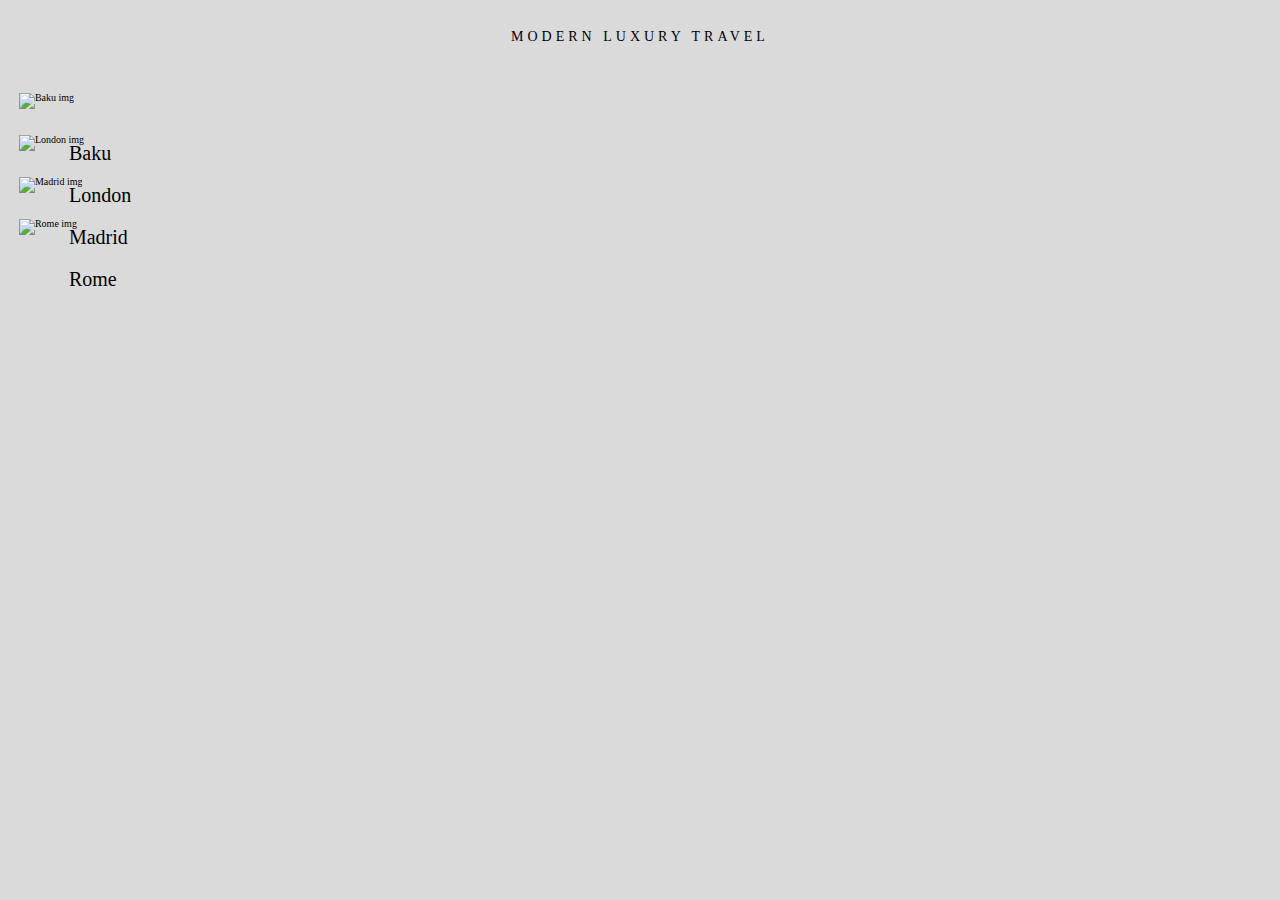
==== css-exercise-four/index.html @ 63bd70fb "Adding exercise four folder" ====
<!DOCTYPE html>
<html>
  <head>
    <meta charset="utf-8">
    <title>css exercise four</title>
    <link rel="stylesheet" href="css/reset.css">
    <link rel="stylesheet" href="css/style.css">
    <!-- adding viewport code -->
    <meta name="viewport" content="width=device-width, initial-scale=1">
  </head>
  <body>
    <section id="container">
      <h1>Modern luxury <span class="emphasis">travel</span></h1>
      <!-- adding class for all preview divs -->
      <div id="previews">
        <div class="preview baku">
          <h1>Baku</h1>
          <img src="/images/baku.jpg" alt="Baku img">
        </div>
        <div class="preview london">
          <h1>London</h1>
          <img src="/images/london.png" alt="London img">
        </div>
        <div class="preview madrid">
          <h1>Madrid</h1>
          <img src="/images/madrid.jpg" alt="Madrid img">
        </div>
        <div class="preview rome">
          <h1>Rome</h1>
          <img src="/images/rome.jpg" alt="Rome img">
        </div>
      </div>
    </section>
  </body>
</html>
---- css-exercise-four/css/style.css ----
/** border: 5px solid #000000; **/

*, *:before, *:after {
  box-sizing: border-box;
}

body {
  background-color: #dadada;
  font-size: 10px;
}

#container {
  width: 100%;
  margin: 0 auto;
}

#container h1 {
  font-size: 14px;
  font-family: Open Sans;
  letter-spacing: 4px;
  padding: 30px 0px 10px 0px;
  text-transform: uppercase;
  text-align: center;
}

div {
  padding: 10px 0px;
  overflow: hidden;
}

/** not sure how to center the image inside crop **/
img {
  width: 125%;
}

#previews h1 {
  font-size: 20px;
  font-family: serif;
  float: left;
  letter-spacing: normal;
  margin: 20px 0px 0px 50px;
  position: absolute;
  text-transform: capitalize;
}

/* code added to create two-column design */

@media screen and (min-width: 575px)
{
   div {
    margin: 1%;
    width: 48%;
  }
}
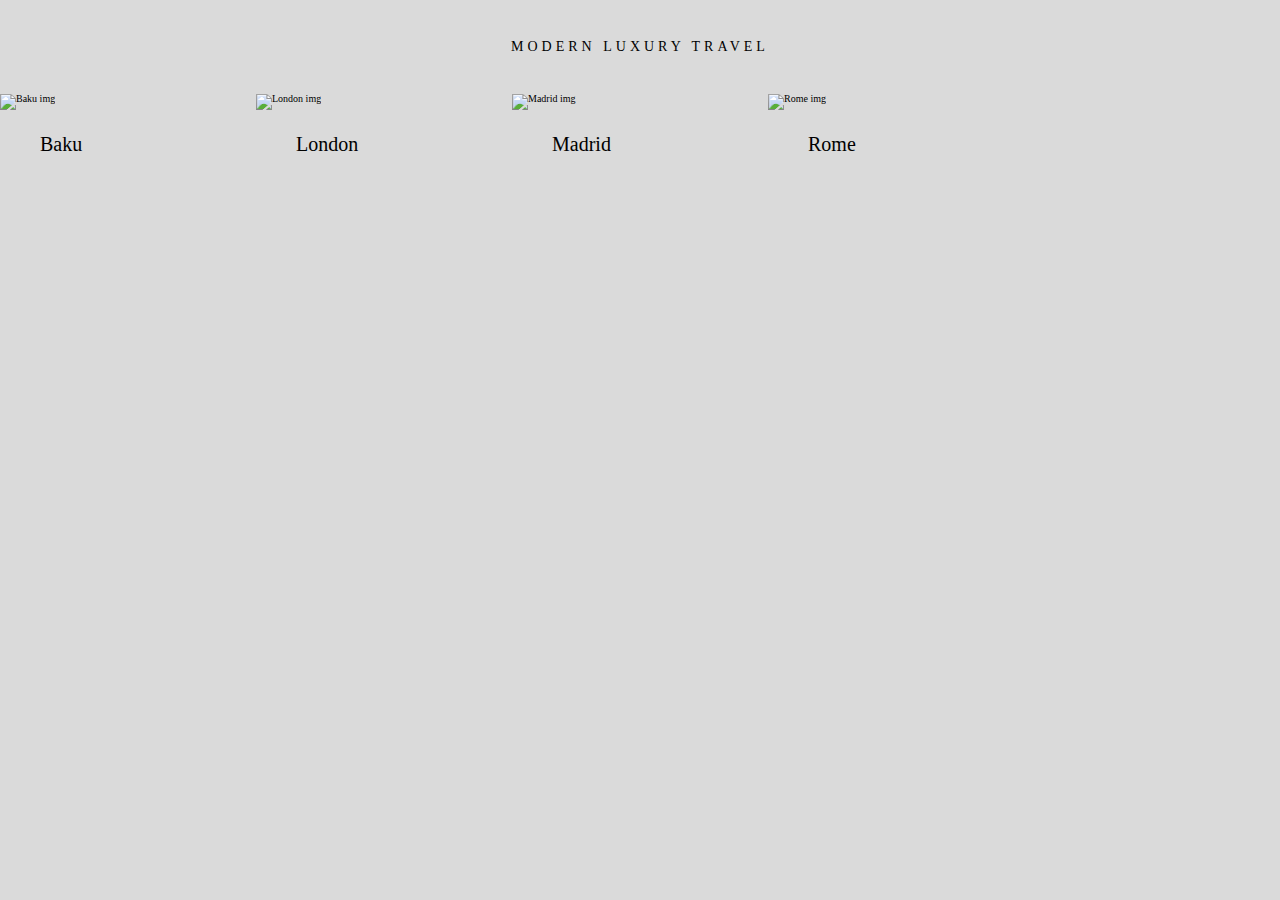
==== commit 34411510: "Updating html" ====
--- a/css-exercise-four/index.html
+++ b/css-exercise-four/index.html
@@ -12,24 +12,22 @@
     <section id="container">
       <h1>Modern luxury <span class="emphasis">travel</span></h1>
       <!-- adding class for all preview divs -->
-      <div id="previews">
-        <div class="preview baku">
+        <div id="previews">
           <h1>Baku</h1>
           <img src="/images/baku.jpg" alt="Baku img">
         </div>
-        <div class="preview london">
+        <div id="previews">
           <h1>London</h1>
           <img src="/images/london.png" alt="London img">
         </div>
-        <div class="preview madrid">
+        <div id="previews">
           <h1>Madrid</h1>
           <img src="/images/madrid.jpg" alt="Madrid img">
         </div>
-        <div class="preview rome">
+        <div id="previews">
           <h1>Rome</h1>
           <img src="/images/rome.jpg" alt="Rome img">
         </div>
-      </div>
     </section>
   </body>
 </html>
--- a/css-exercise-four/css/style.css
+++ b/css-exercise-four/css/style.css
@@ -10,7 +10,7 @@
 }
 
 #container {
-  width: 100%;
+  width: auto;
   margin: 0 auto;
 }
 
@@ -18,14 +18,14 @@
   font-size: 14px;
   font-family: Open Sans;
   letter-spacing: 4px;
-  padding: 30px 0px 10px 0px;
+  padding: 40px;
   text-transform: uppercase;
   text-align: center;
 }
 
 div {
-  padding: 10px 0px;
   overflow: hidden;
+  padding-bottom: 20px;
 }
 
 /** not sure how to center the image inside crop **/
@@ -38,17 +38,28 @@
   font-family: serif;
   float: left;
   letter-spacing: normal;
-  margin: 20px 0px 0px 50px;
   position: absolute;
   text-transform: capitalize;
 }
 
-/* code added to create two-column design */
+/* code added to create two-column design (TABLET) */
 
 @media screen and (min-width: 575px)
 {
    div {
-    margin: 1%;
     width: 48%;
   }
+
+  #previews {
+    float: left;
+  }
 }
+
+/* code added to create 4-column design (DESKTOP) */
+
+@media screen and (min-width: 991px)
+{
+   div {
+    width: 20%;
+  }
+}
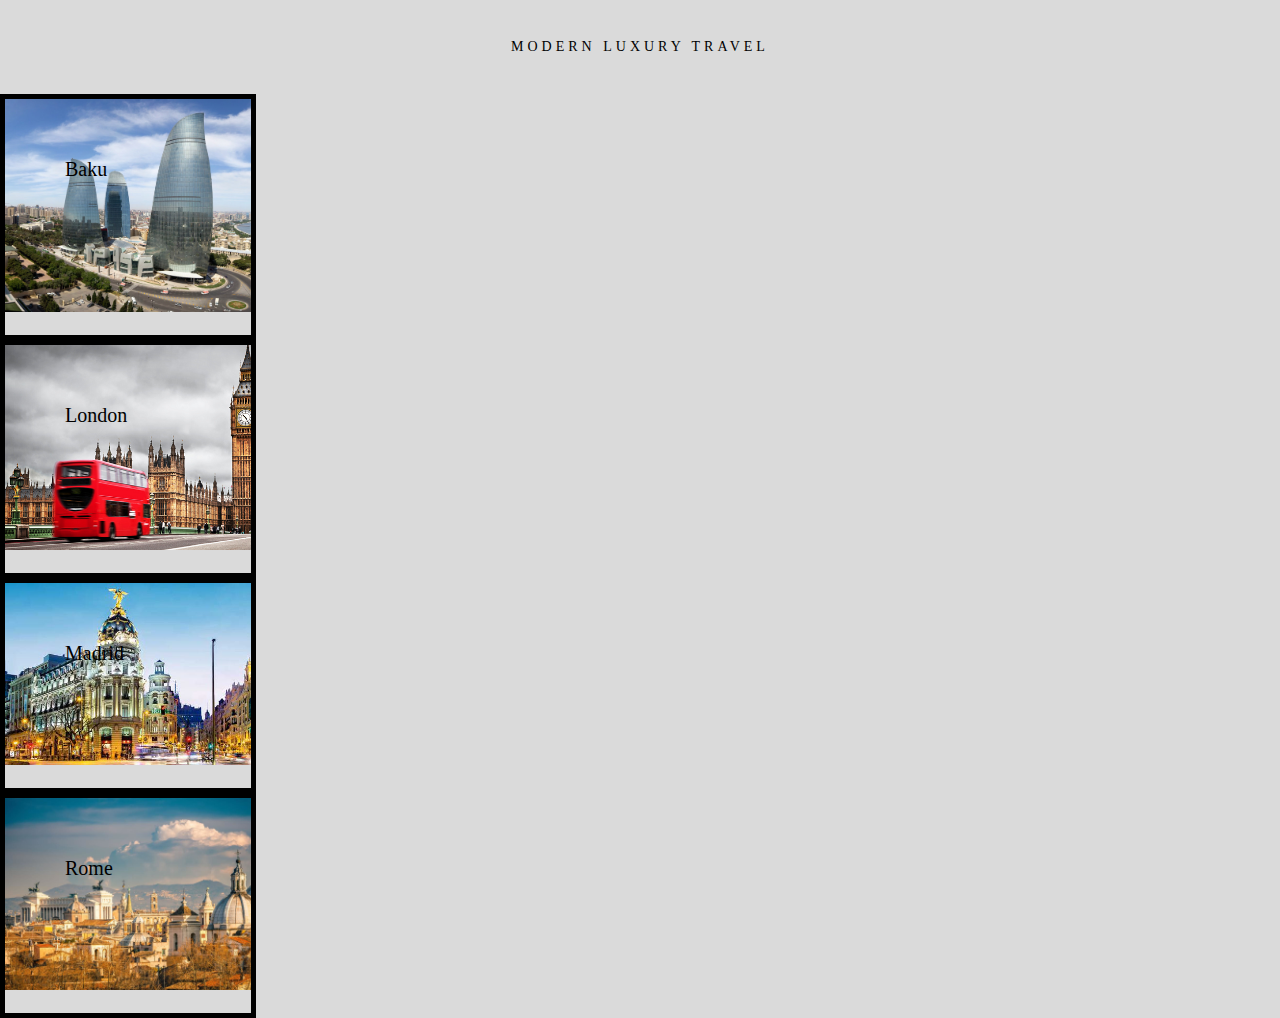
==== commit 25a149dd: "Updated index" ====
--- a/css-exercise-four/index.html
+++ b/css-exercise-four/index.html
@@ -9,24 +9,23 @@
     <meta name="viewport" content="width=device-width, initial-scale=1">
   </head>
   <body>
-    <section id="container">
+    <section class="container">
       <h1>Modern luxury <span class="emphasis">travel</span></h1>
-      <!-- adding class for all preview divs -->
-        <div id="previews">
+        <div class="preview baku">
           <h1>Baku</h1>
-          <img src="/images/baku.jpg" alt="Baku img">
+          <img src="images/baku.jpg" alt="Baku img">
         </div>
-        <div id="previews">
+        <div class="preview london">
           <h1>London</h1>
-          <img src="/images/london.png" alt="London img">
+          <img src="images/london.png" alt="London img">
         </div>
-        <div id="previews">
+        <div class="preview madrid">
           <h1>Madrid</h1>
-          <img src="/images/madrid.jpg" alt="Madrid img">
+          <img src="images/madrid.jpg" alt="Madrid img">
         </div>
-        <div id="previews">
+        <div class="preview rome">
           <h1>Rome</h1>
-          <img src="/images/rome.jpg" alt="Rome img">
+          <img src="images/rome.jpg" alt="Rome img">
         </div>
     </section>
   </body>
--- a/css-exercise-four/css/style.css
+++ b/css-exercise-four/css/style.css
@@ -6,15 +6,10 @@
 
 body {
   background-color: #dadada;
-  font-size: 10px;
+  font-size: 20px;
 }
 
-#container {
-  width: auto;
-  margin: 0 auto;
-}
-
-#container h1 {
+.container > h1 {
   font-size: 14px;
   font-family: Open Sans;
   letter-spacing: 4px;
@@ -28,29 +23,27 @@
   padding-bottom: 20px;
 }
 
-/** not sure how to center the image inside crop **/
+div > h1 {
+  font-family: serif;
+  text-transform: capitalize;
+  margin: 60px 0px 0px 60px;
+  position: absolute;
+}
+
 img {
   width: 125%;
-}
-
-#previews h1 {
-  font-size: 20px;
-  font-family: serif;
-  float: left;
-  letter-spacing: normal;
-  position: absolute;
-  text-transform: capitalize;
+  height: auto;
 }
 
 /* code added to create two-column design (TABLET) */
 
 @media screen and (min-width: 575px)
 {
-   div {
-    width: 48%;
+  div {
+    width: 38%;
+    border: 5px solid #000000;
   }
-
-  #previews {
+  section {
     float: left;
   }
 }
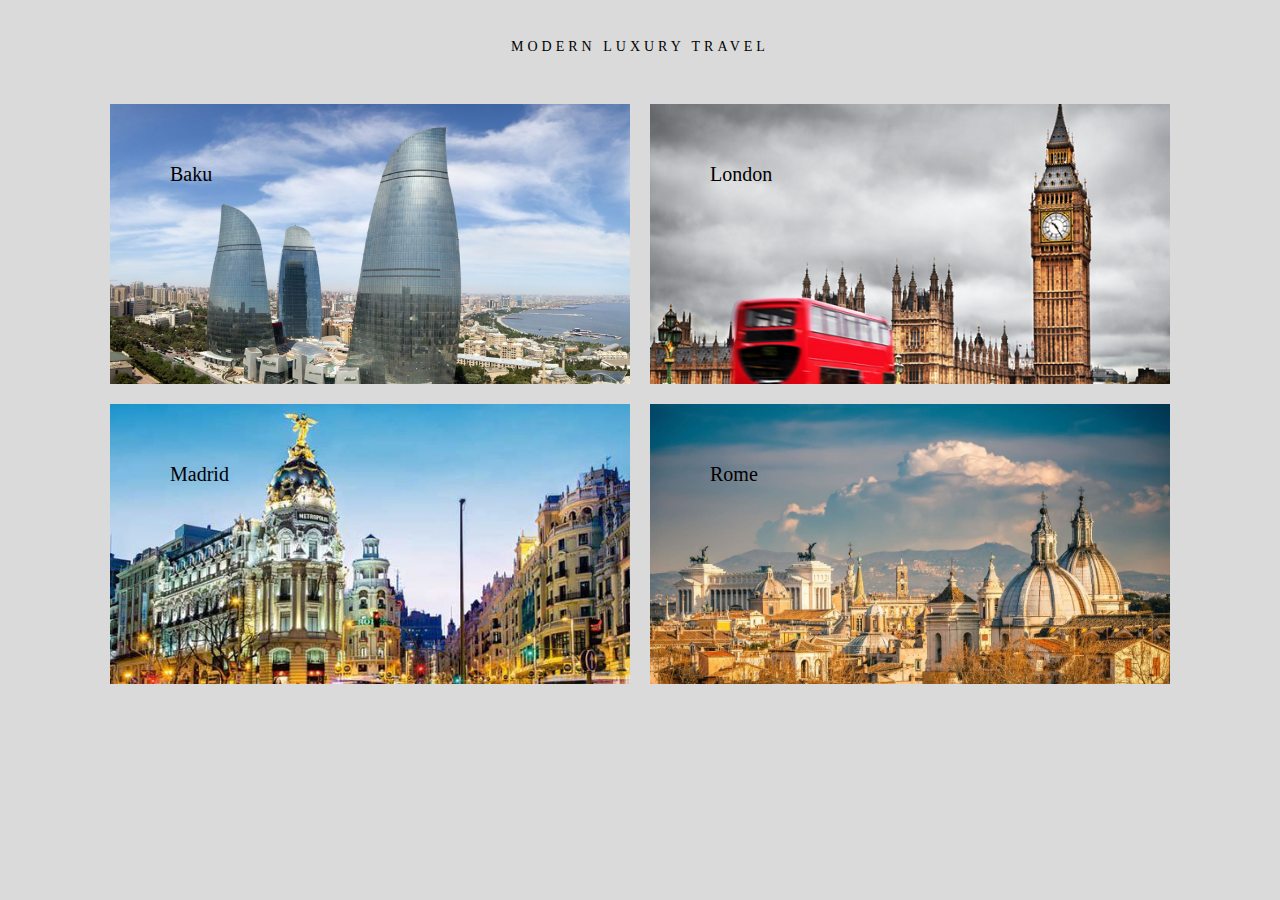
==== commit d2cefab8: "Updated style sheet and index to make bg cover" ====
--- a/css-exercise-four/index.html
+++ b/css-exercise-four/index.html
@@ -11,21 +11,17 @@
   <body>
     <section class="container">
       <h1>Modern luxury <span class="emphasis">travel</span></h1>
-        <div class="preview baku">
+        <div class="preview_baku">
           <h1>Baku</h1>
-          <img src="images/baku.jpg" alt="Baku img">
         </div>
-        <div class="preview london">
+        <div class="preview_london">
           <h1>London</h1>
-          <img src="images/london.png" alt="London img">
         </div>
-        <div class="preview madrid">
+        <div class="preview_madrid">
           <h1>Madrid</h1>
-          <img src="images/madrid.jpg" alt="Madrid img">
         </div>
-        <div class="preview rome">
+        <div class="preview_rome">
           <h1>Rome</h1>
-          <img src="images/rome.jpg" alt="Rome img">
         </div>
     </section>
   </body>
--- a/css-exercise-four/css/style.css
+++ b/css-exercise-four/css/style.css
@@ -7,6 +7,30 @@
 body {
   background-color: #dadada;
   font-size: 20px;
+}
+
+.preview_baku {
+  background-image: url(../images/baku.jpg);
+  background-repeat: no-repeat;
+  background-size: cover;
+}
+
+.preview_london {
+  background-image: url(../images/london.png);
+  background-repeat: no-repeat;
+  background-size: cover;
+}
+
+.preview_madrid {
+  background-image: url(../images/madrid.jpg);
+  background-repeat: no-repeat;
+  background-size: cover;
+}
+
+.preview_rome {
+  background-image: url(../images/rome.jpg);
+  background-repeat: no-repeat;
+  background-size: cover;
 }
 
 .container > h1 {
@@ -19,8 +43,9 @@
 }
 
 div {
-  overflow: hidden;
-  padding-bottom: 20px;
+  width: 100%;
+  height: 375px;
+  margin-bottom: 20px;
 }
 
 div > h1 {
@@ -30,21 +55,26 @@
   position: absolute;
 }
 
-img {
-  width: 125%;
-  height: auto;
-}
-
 /* code added to create two-column design (TABLET) */
 
 @media screen and (min-width: 575px)
 {
   div {
-    width: 38%;
-    border: 5px solid #000000;
+    float: left;
+    margin: 0px;
+    width: 50%;
+    height: 300px;
+    border: 10px solid #dadada;
   }
+
+  section:after {
+    content: "";
+    display: table;
+    clear: both;
+  }
+
   section {
-    float: left;
+    padding: 0px 100px;
   }
 }
 
@@ -52,7 +82,4 @@
 
 @media screen and (min-width: 991px)
 {
-   div {
-    width: 20%;
-  }
 }
